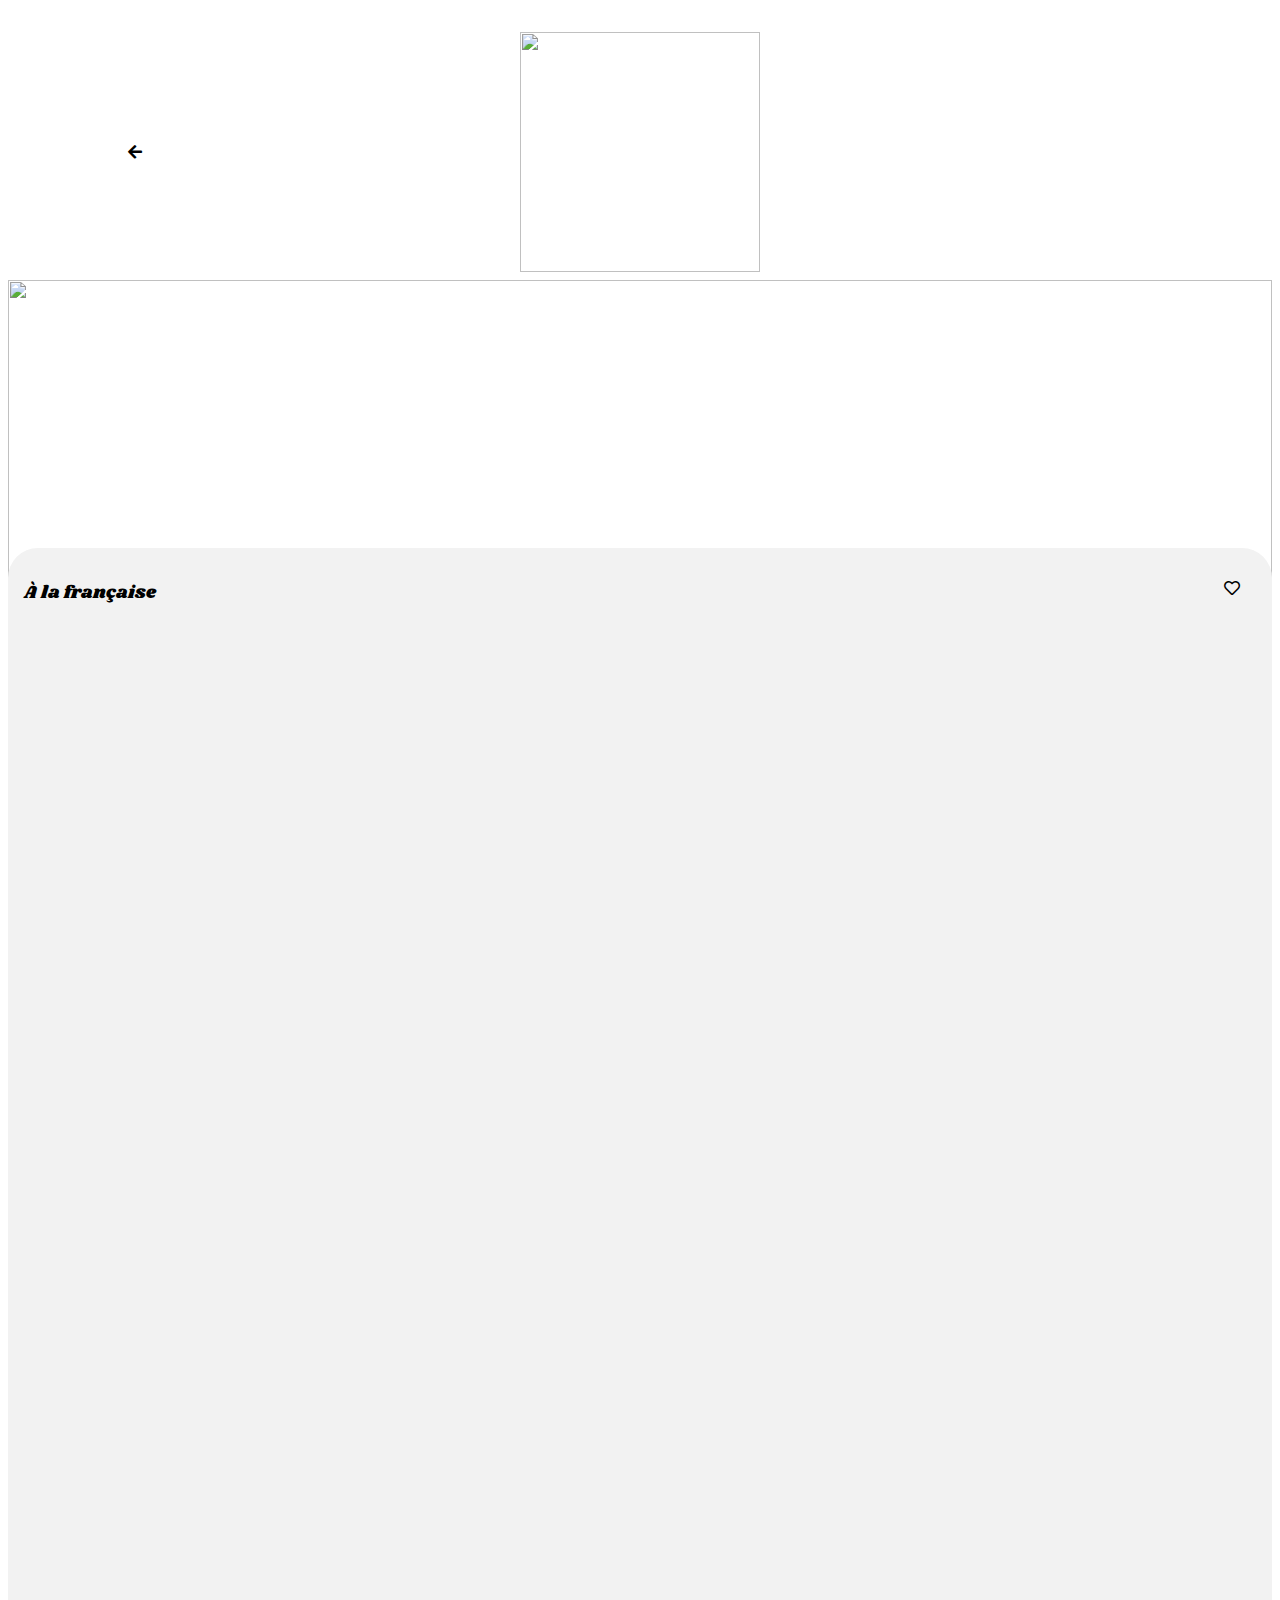
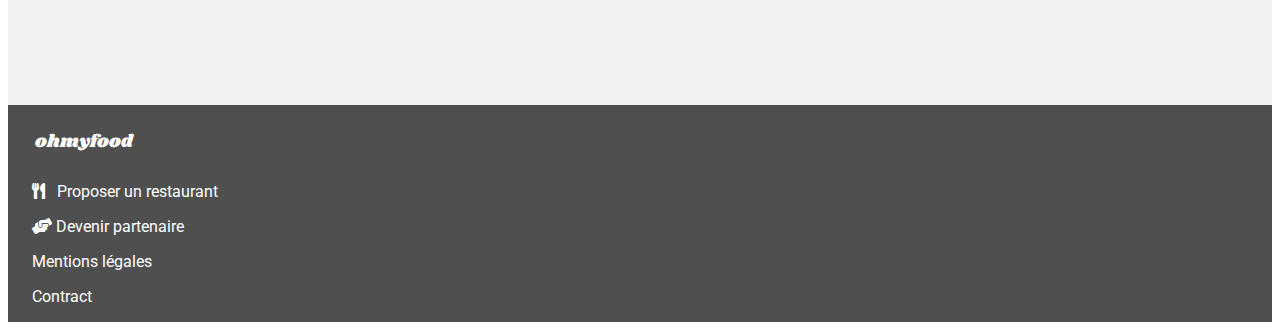
==== menu1.html @ 8d495358 "retour index" ====
<html>

<head>
    <meta charset="utf-8" />
    <meta name="viewport" content="width=device-width, initial-scale=1">
    <link rel="preconnect" href="https://fonts.googleapis.com">
    <link rel="preconnect" href="https://fonts.gstatic.com" crossorigin>
    <link href="https://fonts.googleapis.com/css2?family=Roboto&family=Shrikhand&display=swap" rel="stylesheet">
    <link href="https://cdnjs.cloudflare.com/ajax/libs/normalize/8.0.1/normalize.min.css" type="text/css"
        rel="stylesheet" />
    <link href="https://cdnjs.cloudflare.com/ajax/libs/font-awesome/5.15.4/css/all.min.css" type="text/css"
        rel="stylesheet">
    <link href="css/style.css" type="text/css" rel="stylesheet" />
    <link href="css/mobile.css" type="text/css" rel="stylesheet" />
    <link href="css/desktop.css" type="text/css" rel="stylesheet" />
    <title>Ohmyfood</title>
</head>

<body class="menu-page">
    <header>
        <a href="index.html"><span class="retour fa fa-arrow-left"></span></a>
        <img src="img/logo/ohmyfood.png" class="logo">
    </header>
    <main>
        <div>
            <img class="img-menu" src="img/restaurants/toa-heftiba-DQKerTsQwi0-unsplash.jpg" />
        </div>
        <div class="content">
            <div class="tete-liste">
                <div class="titre">À la française</div>
                <span class="coeur fa fa-heart"></span>
            </div>
            <section class="menu-elements">
                <div class="titre-element">Entrées</div>
                <div class="titre-souligne"></div>
                <div class="element">
                    <div class="partie-gauche">
                        <div class="titre">Tarte de poulpe acidulé</div>
                        <div class="petit-description">
                            <div class="texte">Au zests d'orange</div>
                            <div class="prix">25€</div>
                        </div>
                    </div>
                    <div class="partie-droite">
                        <span class="fa fa-check-circle"></span>
                    </div>
                </div>

                <div class="element">
                    <div class="partie-gauche">
                        <div class="titre">Velouté de légumes d'antan</div>
                        <div class="petit-description">
                            <div class="texte">Carotte, panais, topinambour</div>
                            <div class="prix">35€</div>
                        </div>
                    </div>
                    <div class="partie-droite">
                        <span class="fa fa-check-circle"></span>
                    </div>
                </div>


                <div class="element">
                    <div class="partie-gauche">
                        <div class="titre">Soupe à l'oignon</div>
                        <div class="petit-description">
                            <div class="texte">Revisitée</div>
                            <div class="prix">20€</div>
                        </div>
                    </div>
                    <div class="partie-droite">
                        <span class="fa fa-check-circle"></span>
                    </div>
                </div>

            </section>


            <section class="menu-elements">
                <div class="titre-element">Plats</div>
                <div class="titre-souligne"></div>
                <div class="element">
                    <div class="partie-gauche">
                        <div class="titre">Coquilles Saint-Jacques</div>
                        <div class="petit-description">
                            <div class="texte">Accompagnées d'une purée de panais</div>
                            <div class="prix">40€</div>
                        </div>
                    </div>
                    <div class="partie-droite">
                        <span class="fa fa-check-circle"></span>
                    </div>
                </div>

                <div class="element">
                    <div class="partie-gauche">
                        <div class="titre">Magret de canard</div>
                        <div class="petit-description">
                            <div class="texte">Et parmentier de pommes de terre</div>
                            <div class="prix">35€</div>
                        </div>
                    </div>
                    <div class="partie-droite">
                        <span class="fa fa-check-circle"></span>
                    </div>
                </div>


                <div class="element">
                    <div class="partie-gauche">
                        <div class="titre">Pigeonneau d’Ille-et-Vilaine</div>
                        <div class="petit-description">
                            <div class="texte">Sur son lit de gnocchis aux légumes</div>
                            <div class="prix">44€</div>
                        </div>
                    </div>
                    <div class="partie-droite">
                        <span class="fa fa-check-circle"></span>
                    </div>
                </div>

            </section>


            <section class="menu-elements">
                <div class="titre-element">Desserts</div>
                <div class="titre-souligne"></div>
                <div class="element">
                    <div class="partie-gauche">
                        <div class="titre">Pétales de violettes glacés</div>
                        <div class="petit-description">
                            <div class="texte">Et purée de noisettes</div>
                            <div class="prix">18€</div>
                        </div>
                    </div>
                    <div class="partie-droite">
                        <span class="fa fa-check-circle"></span>
                    </div>
                </div>

                <div class="element">
                    <div class="partie-gauche">
                        <div class="titre">Fondant au chocolat</div>
                        <div class="petit-description">
                            <div class="texte">Revisité</div>
                            <div class="prix">22€</div>
                        </div>
                    </div>
                    <div class="partie-droite">
                        <span class="fa fa-check-circle"></span>
                    </div>
                </div>


                <div class="element">
                    <div class="partie-gauche">
                        <div class="titre">Millefeuille croustillant</div>
                        <div class="petit-description">
                            <div class="texte">Myrtilles et pâte d’amande</div>
                            <div class="prix">23€</div>
                        </div>
                    </div>
                    <div class="partie-droite">
                        <span class="fa fa-check-circle"></span>
                    </div>
                </div>
            </section>

            <a href="#" class="boutton">Explorer nos restaurants</a>
        </div>
    </main>

    <footer>
        <div class="titre">ohmyfood</div>
        <a href="#" class="item"> <span class="fa fa-utensils margin-right-petit"></span> Proposer un restaurant</a>
        <a href="#" class="item"> <span class="fa fa-hands-helping"></span> Devenir partenaire</a>
        <a href="#" class="item"> Mentions légales </a>
        <a href="#" class="item"> Contract</a>
    </footer>

</body>

</html>
---- css/style.css ----
.margin-bottom-petit {
  margin-bottom: 0.5em;
}

.margin-right-petit {
  margin-right: 0.5em;
}

.titre {
  font-size: x-large;
  font-weight: 800;
}

.coeur {
  font-weight: 100;
  cursor: pointer;
}

.coeur:hover {
  font-weight: 800;
  background: linear-gradient(170deg, #FF79DA, #9356DC);
  -webkit-background-clip: text;
  -webkit-text-fill-color: transparent;
  animation: show 1s linear 0s 1 normal forwards;
}

.boutton {
  box-shadow: 0 2px #bebebe, 0 0 10px #bebebe;
}
.boutton:hover {
  box-shadow: 0 2px #bebebe, 0 0 20px #bebebe;
  background: linear-gradient(170deg, #faabe3, #9356DC);
}

.spinner {
  display: block;
  background-color: rgba(255, 255, 255, 0.5);
  position: fixed;
  height: 100%;
  width: 100%;
  z-index: 10;
  animation: hide 0.01s linear 3s 1 normal forwards;
}
.spinner .cercle {
  margin: 25% auto;
  width: 100px;
  height: 100px;
  border: 10px solid #F2F2F2;
  border-radius: 70px;
  border-top-color: #99E2D0;
  animation: spinner 1s linear 0s infinite normal forwards;
}

/*# sourceMappingURL=style.css.map */
---- css/mobile.css ----
@keyframes augmenter-partie-droite {
  0% {
    width: 0;
    opacity: 0;
  }
  100% {
    width: 100px;
    opacity: 1;
  }
}
@keyframes reduire-partie-droite {
  0% {
    width: 100px;
    opacity: 1;
  }
  100% {
    width: 0;
    opacity: 0;
  }
}
@keyframes augmenter-partie-gauche {
  0% {
    width: calc(100% - 100px);
  }
  100% {
    width: 100%;
  }
}
@keyframes reduire-partie-gauche {
  0% {
    width: 100%;
  }
  100% {
    width: calc(100% - 100px);
  }
}
@keyframes show {
  0% {
    opacity: 0;
  }
  50% {
    opacity: 0.5;
  }
  100% {
    opacity: 1;
  }
}
@keyframes spinner {
  0% {
    transform: rotate(0deg);
  }
  100% {
    transform: rotate(360deg);
  }
}
@keyframes hide {
  0% {
    transform: translatey(0px);
  }
  100% {
    transform: translatey(-1439px);
  }
}
body {
  font-family: "Roboto", sans-serif;
  display: flex;
  flex-direction: column;
  align-items: center;
}

header {
  display: flex;
  flex-direction: column;
  align-items: center;
  padding: 0 2em;
  width: 100%;
}
header .logo {
  object-fit: cover;
  width: 240px;
  margin-top: 1.5em;
  margin-bottom: 0.5em;
}
header .emplacement {
  width: 100%;
  padding: 0.5em 0;
  background-color: #bebebe;
  display: flex;
  justify-content: center;
}

.boutton {
  margin: 1.5em 0 3em 0;
  background: linear-gradient(170deg, #FF79DA, #9356DC);
  padding: 1em;
  border-radius: 20px;
  color: white;
  text-decoration: none;
}

main {
  width: 100%;
}
main .explorer {
  padding-top: 1em;
  background-color: #F2F2F2;
  width: 100%;
  display: flex;
  flex-direction: column;
  align-items: center;
}
main .explorer .sous-titre {
  color: #bebebe;
}
main .fonctionement {
  display: flex;
  flex-direction: column;
  align-items: flex-start;
  padding: 0 2em;
  padding-top: 1.5em;
  padding-bottom: 1.5em;
}
main .fonctionement .continu-bloc {
  width: 100%;
  margin-top: 1.5em;
}
main .fonctionement .bloc {
  display: flex;
  flex-direction: row;
  align-items: center;
  background-color: #F2F2F2;
  margin-bottom: 1.5em;
  margin-left: 10px;
  border-radius: 20px;
}
main .fonctionement .bloc .nombre {
  padding: 2px 6px 2px 6px;
  background-color: #9356DC;
  border-radius: 20px;
  color: white;
  margin-left: -10px;
}
main .fonctionement .bloc .contenu {
  padding: 1.5em;
  font-size: large;
  font-weight: 800;
}
main .fonctionement .bloc .contenu span {
  margin-right: 1em;
}
main .fonctionement .bloc .contenu .span--couleur {
  color: #9356DC;
}
main .restaurant {
  display: flex;
  flex-direction: column;
  align-items: flex-start;
  padding: 0 2em;
  padding-top: 3em;
  padding-bottom: 1.5em;
  background-color: #F2F2F2;
}
main .restaurant .carte-continu {
  margin-top: 1.5em;
  width: 100%;
}
main .restaurant .carte-continu .carte {
  color: unset;
  text-decoration: unset;
  display: flex;
  flex-direction: column;
  align-items: center;
  margin-bottom: 1.5em;
}
main .restaurant .carte-continu .carte .image-apercu {
  width: 100%;
  display: flex;
  align-items: flex-start;
}
main .restaurant .carte-continu .carte .image-apercu img {
  width: 100%;
  height: 150px;
  object-fit: cover;
  border-radius: 20px 20px 0 0;
}
main .restaurant .carte-continu .carte .image-apercu .info {
  margin-left: -5em;
  margin-top: 1em;
  background-color: #99E2D0;
  padding: 0.3em;
}
main .restaurant .carte-continu .carte .description {
  width: 100%;
  background: white;
  padding-top: 1em;
  padding-bottom: 1em;
  display: flex;
  justify-content: space-between;
  align-items: center;
  border-radius: 0 0 20px 20px;
}
main .restaurant .carte-continu .carte .description .text {
  margin-left: 0.5em;
}
main .restaurant .carte-continu .carte .description .coeur {
  margin-right: 0.5em;
}

footer {
  width: 100%;
  display: flex;
  flex-direction: column;
  align-items: flex-start;
  background-color: rgba(0, 0, 0, 0.6901960784);
  color: white;
  padding-top: 1.5em;
}
footer .item {
  text-decoration: unset;
  color: white;
}
footer > * {
  margin: 0 0 1em 1.5em;
}
footer .titre {
  font-size: 18px;
  font-family: "Shrikhand", cursive;
  font-weight: 200;
  margin-bottom: 1.5em;
}

.menu-page header {
  flex-direction: row;
  justify-content: center;
}
.menu-page .retour {
  position: absolute;
  left: 10%;
  text-decoration: unset;
  color: black;
}
.menu-page .img-menu {
  object-fit: cover;
  width: 100%;
  height: 300px;
}
.menu-page .content {
  display: flex;
  flex-direction: column;
  background-color: #F2F2F2;
  position: relative;
  margin-top: -2em;
  border-radius: 30px 30px 0 0;
}
.menu-page .tete-liste {
  display: flex;
  justify-content: space-between;
  padding: 2em 2em 0 1em;
}
.menu-page .tete-liste .titre {
  font-size: 18px;
  font-family: "Shrikhand", cursive;
  font-weight: 200;
  margin-bottom: 1.5em;
}
.menu-page .menu-elements {
  display: flex;
  padding: 1em;
  flex-direction: column;
  align-items: flex-start;
}
.menu-page .menu-elements .titre-element {
  text-transform: uppercase;
}
.menu-page .menu-elements .titre-souligne {
  height: 4px;
  width: 40px;
  background-color: #99E2D0;
  margin-top: 2px;
  margin-bottom: 1em;
}
.menu-page .menu-elements .element {
  background-color: white;
  width: 100%;
  margin: 0.5em;
  border-radius: 20px;
  display: flex;
  flex-direction: row;
  align-items: stretch;
  cursor: pointer;
  text-overflow: ellipsis;
  box-shadow: 0 2px #bebebe, 0 0 20px #bebebe;
}
.menu-page .menu-elements .element .titre {
  white-space: nowrap;
  overflow: hidden;
  text-overflow: ellipsis;
  font-size: medium;
}
.menu-page .menu-elements .element .partie-gauche {
  width: calc(100% - 100px);
  min-width: 100px;
  padding: 1em;
  display: flex;
  flex-direction: column;
  animation: augmenter-partie-gauche 0.3s linear 0s 1 normal forwards;
}
.menu-page .menu-elements .element .partie-gauche .petit-description {
  display: flex;
  width: 100%;
  justify-content: space-between;
  font-size: small;
}
.menu-page .menu-elements .element .partie-gauche .petit-description .texte {
  white-space: nowrap;
  overflow: hidden;
  text-overflow: ellipsis;
}
.menu-page .menu-elements .element .partie-droite {
  width: 100px;
  background-color: #99E2D0;
  display: flex;
  color: white;
  border-radius: 0 20px 20px 0;
  align-items: center;
  justify-content: space-around;
  animation: reduire-partie-droite 0.3s linear 0s 1 normal forwards;
}
.menu-page .menu-elements .element:hover .partie-gauche {
  width: 100%;
  animation: reduire-partie-gauche 0.3s linear 0s 1 normal forwards;
}
.menu-page .menu-elements .element:hover .partie-droite {
  width: 0%;
  animation: augmenter-partie-droite 0.3s linear 0s 1 normal forwards;
}
.menu-page .boutton {
  margin: 1em auto 3em auto;
  opacity: 0;
  animation: show 0.3s linear 4.1s 1 normal forwards;
}

.menu-elements,
.element {
  opacity: 0;
}

.menu-elements:nth-of-type(1) {
  animation: show 0.3s linear 1.1s 1 normal forwards;
}
.menu-elements:nth-of-type(1) .element:nth-of-type(1) {
  animation: show 0.3s linear 1.2s 1 normal forwards;
}
.menu-elements:nth-of-type(1) .element:nth-of-type(2) {
  animation: show 0.3s linear 1.3s 1 normal forwards;
}
.menu-elements:nth-of-type(1) .element:nth-of-type(3) {
  animation: show 0.3s linear 1.4s 1 normal forwards;
}
.menu-elements:nth-of-type(1) .element:nth-of-type(4) {
  animation: show 0.3s linear 1.5s 1 normal forwards;
}
.menu-elements:nth-of-type(1) .element:nth-of-type(5) {
  animation: show 0.3s linear 1.6s 1 normal forwards;
}
.menu-elements:nth-of-type(1) .element:nth-of-type(6) {
  animation: show 0.3s linear 1.7s 1 normal forwards;
}
.menu-elements:nth-of-type(1) .element:nth-of-type(7) {
  animation: show 0.3s linear 1.8s 1 normal forwards;
}
.menu-elements:nth-of-type(1) .element:nth-of-type(8) {
  animation: show 0.3s linear 1.9s 1 normal forwards;
}
.menu-elements:nth-of-type(1) .element:nth-of-type(9) {
  animation: show 0.3s linear 2s 1 normal forwards;
}
.menu-elements:nth-of-type(1) .element:nth-of-type(10) {
  animation: show 0.3s linear 2.1s 1 normal forwards;
}

.menu-elements:nth-of-type(2) {
  animation: show 0.3s linear 2.1s 1 normal forwards;
}
.menu-elements:nth-of-type(2) .element:nth-of-type(1) {
  animation: show 0.3s linear 2.2s 1 normal forwards;
}
.menu-elements:nth-of-type(2) .element:nth-of-type(2) {
  animation: show 0.3s linear 2.3s 1 normal forwards;
}
.menu-elements:nth-of-type(2) .element:nth-of-type(3) {
  animation: show 0.3s linear 2.4s 1 normal forwards;
}
.menu-elements:nth-of-type(2) .element:nth-of-type(4) {
  animation: show 0.3s linear 2.5s 1 normal forwards;
}
.menu-elements:nth-of-type(2) .element:nth-of-type(5) {
  animation: show 0.3s linear 2.6s 1 normal forwards;
}
.menu-elements:nth-of-type(2) .element:nth-of-type(6) {
  animation: show 0.3s linear 2.7s 1 normal forwards;
}
.menu-elements:nth-of-type(2) .element:nth-of-type(7) {
  animation: show 0.3s linear 2.8s 1 normal forwards;
}
.menu-elements:nth-of-type(2) .element:nth-of-type(8) {
  animation: show 0.3s linear 2.9s 1 normal forwards;
}
.menu-elements:nth-of-type(2) .element:nth-of-type(9) {
  animation: show 0.3s linear 3s 1 normal forwards;
}
.menu-elements:nth-of-type(2) .element:nth-of-type(10) {
  animation: show 0.3s linear 3.1s 1 normal forwards;
}

.menu-elements:nth-of-type(3) {
  animation: show 0.3s linear 3.1s 1 normal forwards;
}
.menu-elements:nth-of-type(3) .element:nth-of-type(1) {
  animation: show 0.3s linear 3.2s 1 normal forwards;
}
.menu-elements:nth-of-type(3) .element:nth-of-type(2) {
  animation: show 0.3s linear 3.3s 1 normal forwards;
}
.menu-elements:nth-of-type(3) .element:nth-of-type(3) {
  animation: show 0.3s linear 3.4s 1 normal forwards;
}
.menu-elements:nth-of-type(3) .element:nth-of-type(4) {
  animation: show 0.3s linear 3.5s 1 normal forwards;
}
.menu-elements:nth-of-type(3) .element:nth-of-type(5) {
  animation: show 0.3s linear 3.6s 1 normal forwards;
}
.menu-elements:nth-of-type(3) .element:nth-of-type(6) {
  animation: show 0.3s linear 3.7s 1 normal forwards;
}
.menu-elements:nth-of-type(3) .element:nth-of-type(7) {
  animation: show 0.3s linear 3.8s 1 normal forwards;
}
.menu-elements:nth-of-type(3) .element:nth-of-type(8) {
  animation: show 0.3s linear 3.9s 1 normal forwards;
}
.menu-elements:nth-of-type(3) .element:nth-of-type(9) {
  animation: show 0.3s linear 4s 1 normal forwards;
}
.menu-elements:nth-of-type(3) .element:nth-of-type(10) {
  animation: show 0.3s linear 4.1s 1 normal forwards;
}

/*# sourceMappingURL=mobile.css.map */
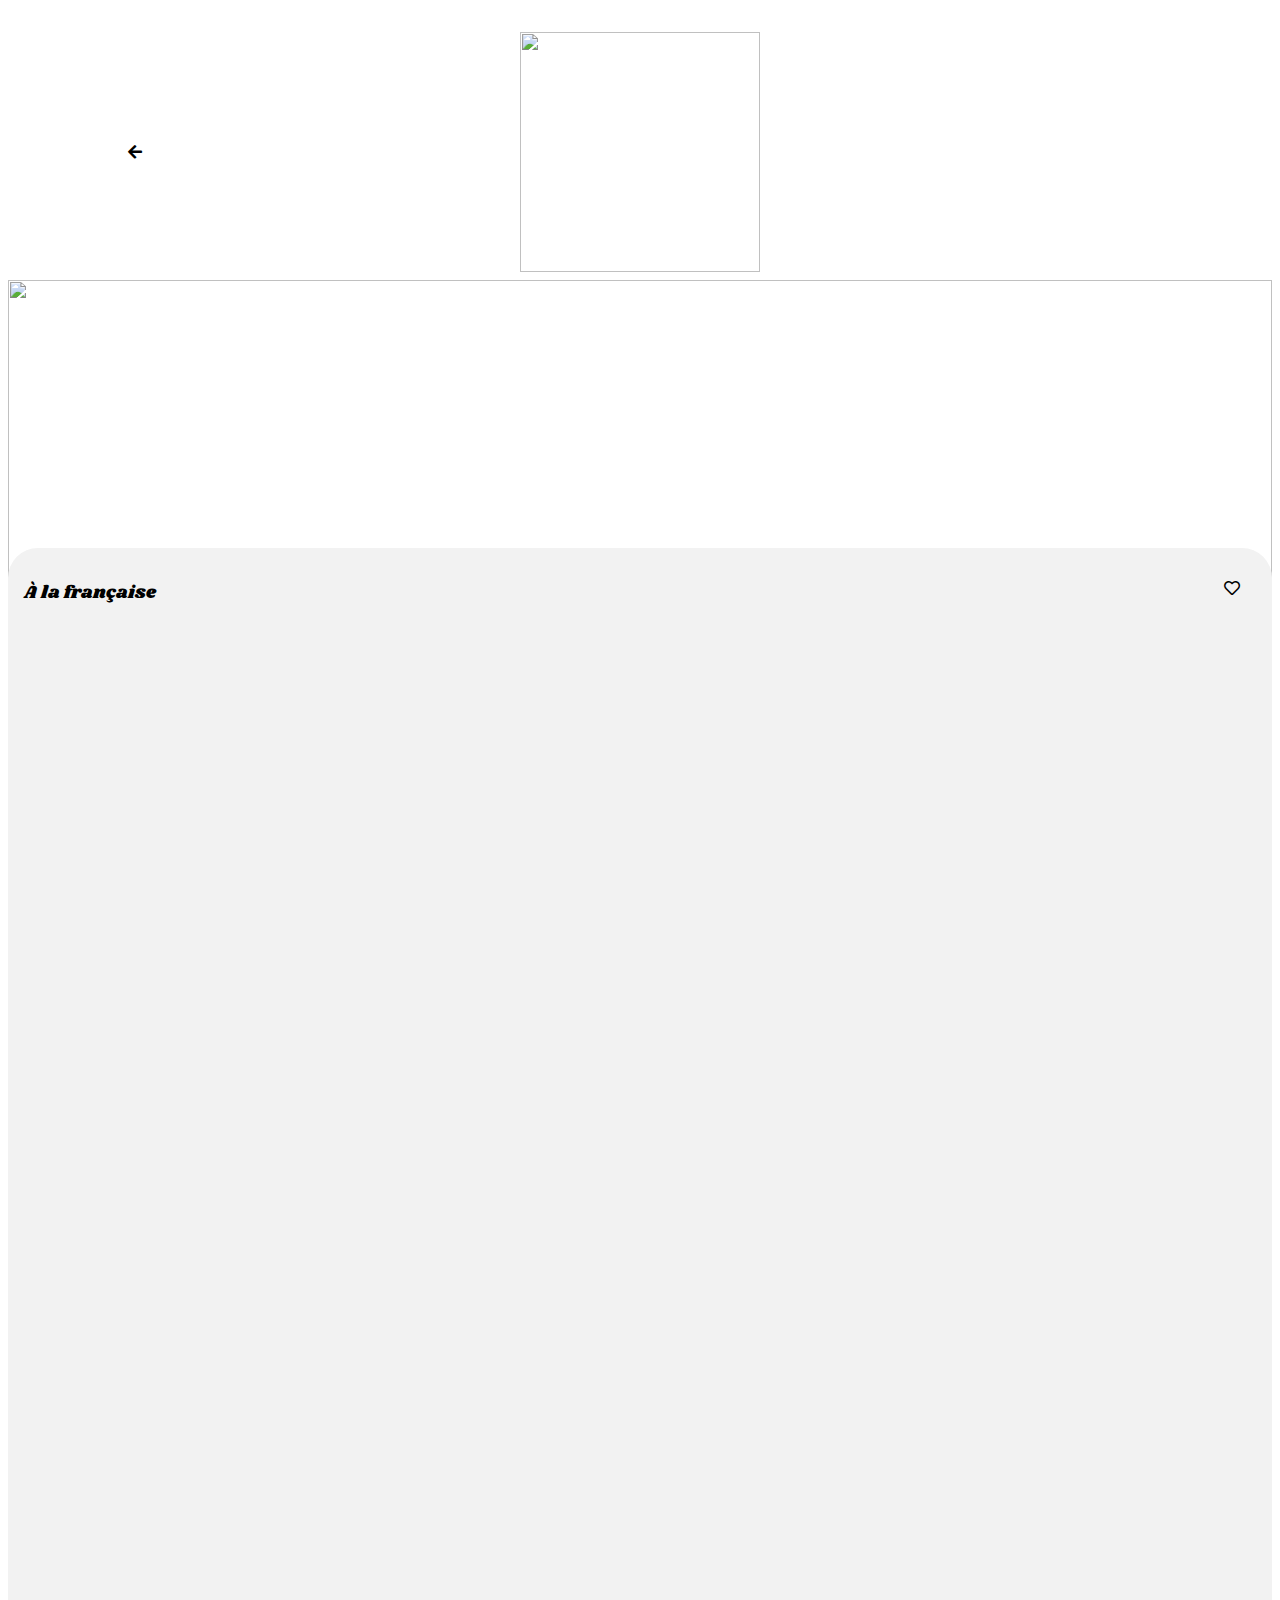
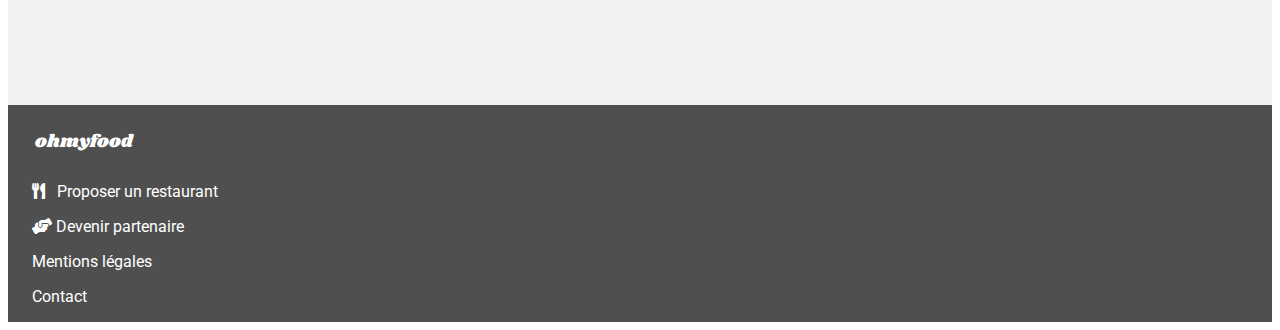
==== commit 527b32e7: "lien du bouton contact" ====
--- a/menu1.html
+++ b/menu1.html
@@ -166,7 +166,7 @@
                 </div>
             </section>
 
-            <a href="#" class="boutton">Explorer nos restaurants</a>
+            <a href="index.html"class="boutton">Explorer nos restaurants</a>
         </div>
     </main>
 
@@ -175,7 +175,7 @@
         <a href="#" class="item"> <span class="fa fa-utensils margin-right-petit"></span> Proposer un restaurant</a>
         <a href="#" class="item"> <span class="fa fa-hands-helping"></span> Devenir partenaire</a>
         <a href="#" class="item"> Mentions légales </a>
-        <a href="#" class="item"> Contract</a>
+        <a href="mailto:mhamed3@yahoo.fr" class="item"> Contact</a>
     </footer>
 
 </body>
